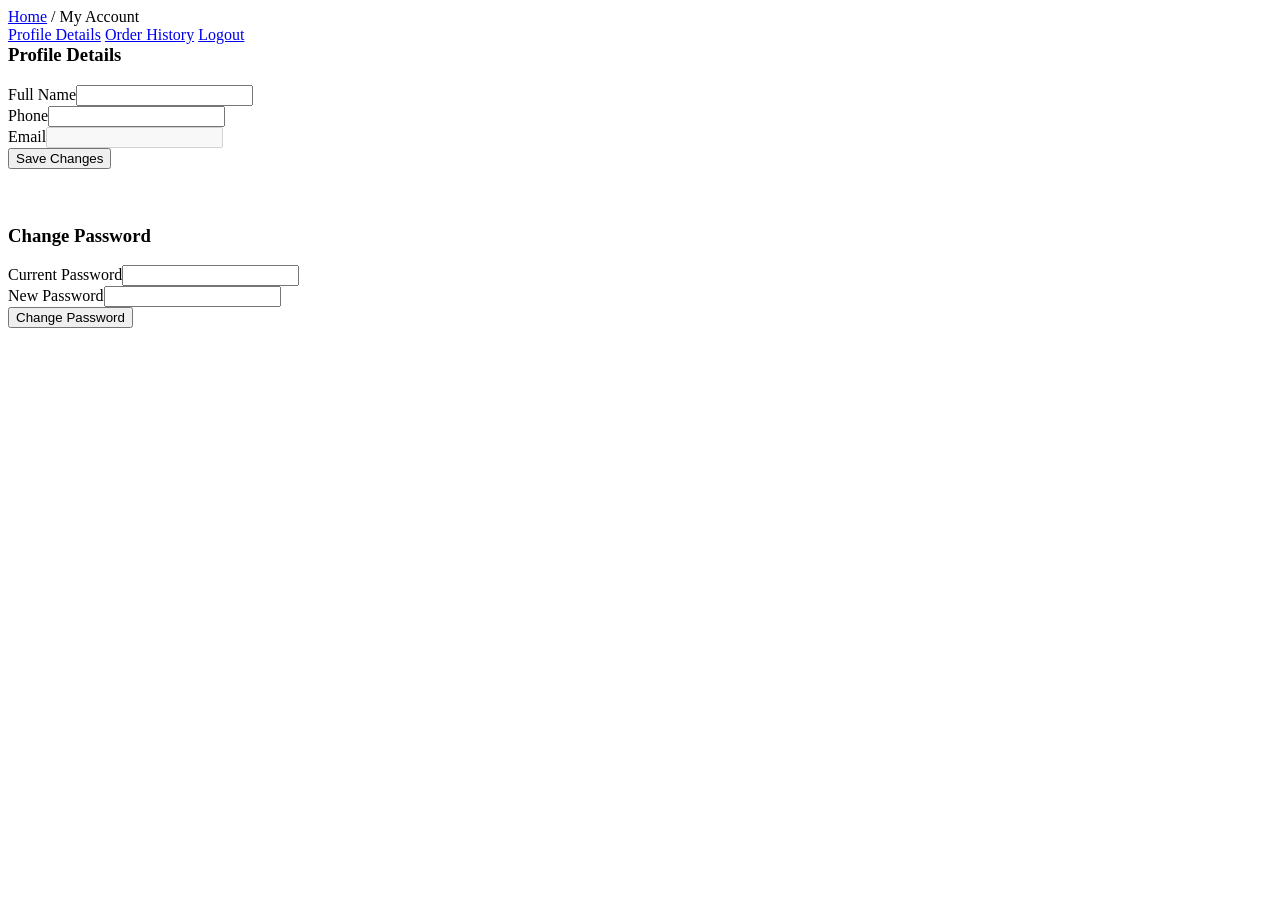
==== account.html @ 208306b4 "Add files via upload" ====
<!DOCTYPE html>
<html lang="en">
<head>
<meta charset="UTF-8" />
<meta name="viewport" content="width=device-width, initial-scale=1.0" />
<title>My Account — BhuvanaMart</title>
<link rel="stylesheet" href="css/style.css" />
</head>
<body>

<div id="bm-header"></div>

<div class="container">
  <div class="breadcrumb"><a href="index.html">Home</a> / <span>My Account</span></div>

  <div class="account-layout">
    <nav class="account-nav">
      <a href="account.html" class="active">Profile Details</a>
      <a href="account-orders.html">Order History</a>
      <a href="#" id="logout-side">Logout</a>
    </nav>

    <div class="account-panel">
      <h3 style="margin-top:0;">Profile Details</h3>
      <div id="profile-alert"></div>
      <form id="profile-form">
        <div class="form-row">
          <div class="form-group"><label>Full Name</label><input type="text" id="fullName" required/></div>
          <div class="form-group"><label>Phone</label><input type="tel" id="phone" required/></div>
        </div>
        <div class="form-group"><label>Email</label><input type="email" id="email" disabled/></div>
        <button type="submit" class="btn btn-primary">Save Changes</button>
      </form>

      <hr style="margin:28px 0; border:none; border-top:1px solid var(--border-color);"/>

      <h3>Change Password</h3>
      <div id="password-alert"></div>
      <form id="password-form">
        <div class="form-group"><label>Current Password</label><input type="password" id="currentPassword" required/></div>
        <div class="form-group"><label>New Password</label><input type="password" id="newPassword" required minlength="6"/></div>
        <button type="submit" class="btn btn-outline">Change Password</button>
      </form>
    </div>
  </div>
</div>

<div id="bm-footer"></div>

<script src="js/api.js"></script>
<script src="js/common.js"></script>
<script>
if (requireLogin()) {
  Api.getProfile().then(profile => {
    document.getElementById("fullName").value = profile.fullName;
    document.getElementById("phone").value = profile.phone;
    document.getElementById("email").value = profile.email;
  }).catch(err => alert(err.message));
}

document.getElementById("logout-side").addEventListener("click", (e) => {
  e.preventDefault();
  clearSession();
  window.location.href = "index.html";
});

document.getElementById("profile-form").addEventListener("submit", async (e) => {
  e.preventDefault();
  const alertBox = document.getElementById("profile-alert");
  try {
    await Api.updateProfile({
      fullName: document.getElementById("fullName").value.trim(),
      phone: document.getElementById("phone").value.trim()
    });
    alertBox.innerHTML = `<div class="alert alert-success">Profile updated successfully.</div>`;
    renderHeader();
  } catch (err) {
    alertBox.innerHTML = `<div class="alert alert-error">${err.message}</div>`;
  }
});

document.getElementById("password-form").addEventListener("submit", async (e) => {
  e.preventDefault();
  const alertBox = document.getElementById("password-alert");
  try {
    await Api.changePassword({
      currentPassword: document.getElementById("currentPassword").value,
      newPassword: document.getElementById("newPassword").value
    });
    alertBox.innerHTML = `<div class="alert alert-success">Password changed successfully.</div>`;
    document.getElementById("password-form").reset();
  } catch (err) {
    alertBox.innerHTML = `<div class="alert alert-error">${err.message}</div>`;
  }
});
</script>
</body>
</html>
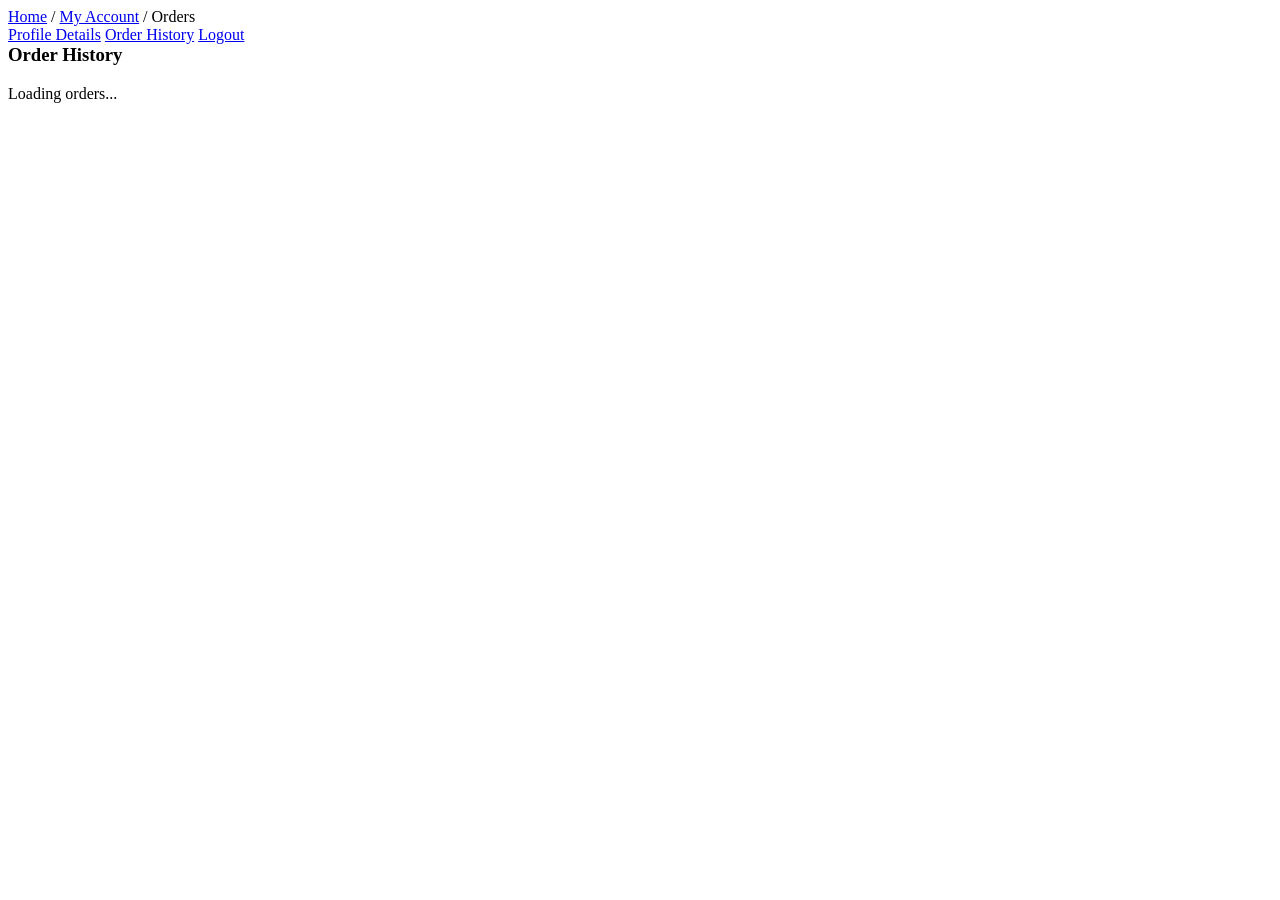
==== commit 21dce906: "Add files via upload" ====
--- a/account.html
+++ b/account.html
@@ -3,7 +3,7 @@
 <head>
 <meta charset="UTF-8" />
 <meta name="viewport" content="width=device-width, initial-scale=1.0" />
-<title>My Account — BhuvanaMart</title>
+<title>Order History — BhuvanaMart</title>
 <link rel="stylesheet" href="css/style.css" />
 </head>
 <body>
@@ -11,36 +11,18 @@
 <div id="bm-header"></div>
 
 <div class="container">
-  <div class="breadcrumb"><a href="index.html">Home</a> / <span>My Account</span></div>
+  <div class="breadcrumb"><a href="index.html">Home</a> / <a href="account.html">My Account</a> / <span>Orders</span></div>
 
   <div class="account-layout">
     <nav class="account-nav">
-      <a href="account.html" class="active">Profile Details</a>
-      <a href="account-orders.html">Order History</a>
+      <a href="account.html">Profile Details</a>
+      <a href="account-orders.html" class="active">Order History</a>
       <a href="#" id="logout-side">Logout</a>
     </nav>
 
     <div class="account-panel">
-      <h3 style="margin-top:0;">Profile Details</h3>
-      <div id="profile-alert"></div>
-      <form id="profile-form">
-        <div class="form-row">
-          <div class="form-group"><label>Full Name</label><input type="text" id="fullName" required/></div>
-          <div class="form-group"><label>Phone</label><input type="tel" id="phone" required/></div>
-        </div>
-        <div class="form-group"><label>Email</label><input type="email" id="email" disabled/></div>
-        <button type="submit" class="btn btn-primary">Save Changes</button>
-      </form>
-
-      <hr style="margin:28px 0; border:none; border-top:1px solid var(--border-color);"/>
-
-      <h3>Change Password</h3>
-      <div id="password-alert"></div>
-      <form id="password-form">
-        <div class="form-group"><label>Current Password</label><input type="password" id="currentPassword" required/></div>
-        <div class="form-group"><label>New Password</label><input type="password" id="newPassword" required minlength="6"/></div>
-        <button type="submit" class="btn btn-outline">Change Password</button>
-      </form>
+      <h3 style="margin-top:0;">Order History</h3>
+      <div id="orders-list"><p>Loading orders...</p></div>
     </div>
   </div>
 </div>
@@ -51,11 +33,25 @@
 <script src="js/common.js"></script>
 <script>
 if (requireLogin()) {
-  Api.getProfile().then(profile => {
-    document.getElementById("fullName").value = profile.fullName;
-    document.getElementById("phone").value = profile.phone;
-    document.getElementById("email").value = profile.email;
-  }).catch(err => alert(err.message));
+  Api.getMyOrders().then(orders => {
+    const el = document.getElementById("orders-list");
+    if (orders.length === 0) {
+      el.innerHTML = `<div class="empty-state"><div class="icon">📦</div><p>You haven't placed any orders yet.</p><a href="shop.html" class="btn btn-primary" style="margin-top:10px; display:inline-block;">Start Shopping</a></div>`;
+      return;
+    }
+    el.innerHTML = orders.map(o => `
+      <div class="order-card">
+        <div class="row-top">
+          <span>Order #${o.id} · ${new Date(o.createdAt).toLocaleDateString("en-IN", { year: "numeric", month: "short", day: "numeric" })}</span>
+          <span class="status-pill status-${o.status}">${o.status}</span>
+        </div>
+        ${o.items.map(i => `<div class="order-line"><span>${i.productName} × ${i.quantity}</span><span>${formatCurrency(i.price * i.quantity)}</span></div>`).join("")}
+        <div class="summary-row total" style="margin-top:10px;"><span>Total</span><span>${formatCurrency(o.totalAmount)}</span></div>
+      </div>
+    `).join("");
+  }).catch(err => {
+    document.getElementById("orders-list").innerHTML = `<div class="alert alert-error">${err.message}</div>`;
+  });
 }
 
 document.getElementById("logout-side").addEventListener("click", (e) => {
@@ -63,36 +59,6 @@
   clearSession();
   window.location.href = "index.html";
 });
-
-document.getElementById("profile-form").addEventListener("submit", async (e) => {
-  e.preventDefault();
-  const alertBox = document.getElementById("profile-alert");
-  try {
-    await Api.updateProfile({
-      fullName: document.getElementById("fullName").value.trim(),
-      phone: document.getElementById("phone").value.trim()
-    });
-    alertBox.innerHTML = `<div class="alert alert-success">Profile updated successfully.</div>`;
-    renderHeader();
-  } catch (err) {
-    alertBox.innerHTML = `<div class="alert alert-error">${err.message}</div>`;
-  }
-});
-
-document.getElementById("password-form").addEventListener("submit", async (e) => {
-  e.preventDefault();
-  const alertBox = document.getElementById("password-alert");
-  try {
-    await Api.changePassword({
-      currentPassword: document.getElementById("currentPassword").value,
-      newPassword: document.getElementById("newPassword").value
-    });
-    alertBox.innerHTML = `<div class="alert alert-success">Password changed successfully.</div>`;
-    document.getElementById("password-form").reset();
-  } catch (err) {
-    alertBox.innerHTML = `<div class="alert alert-error">${err.message}</div>`;
-  }
-});
 </script>
 </body>
 </html>
